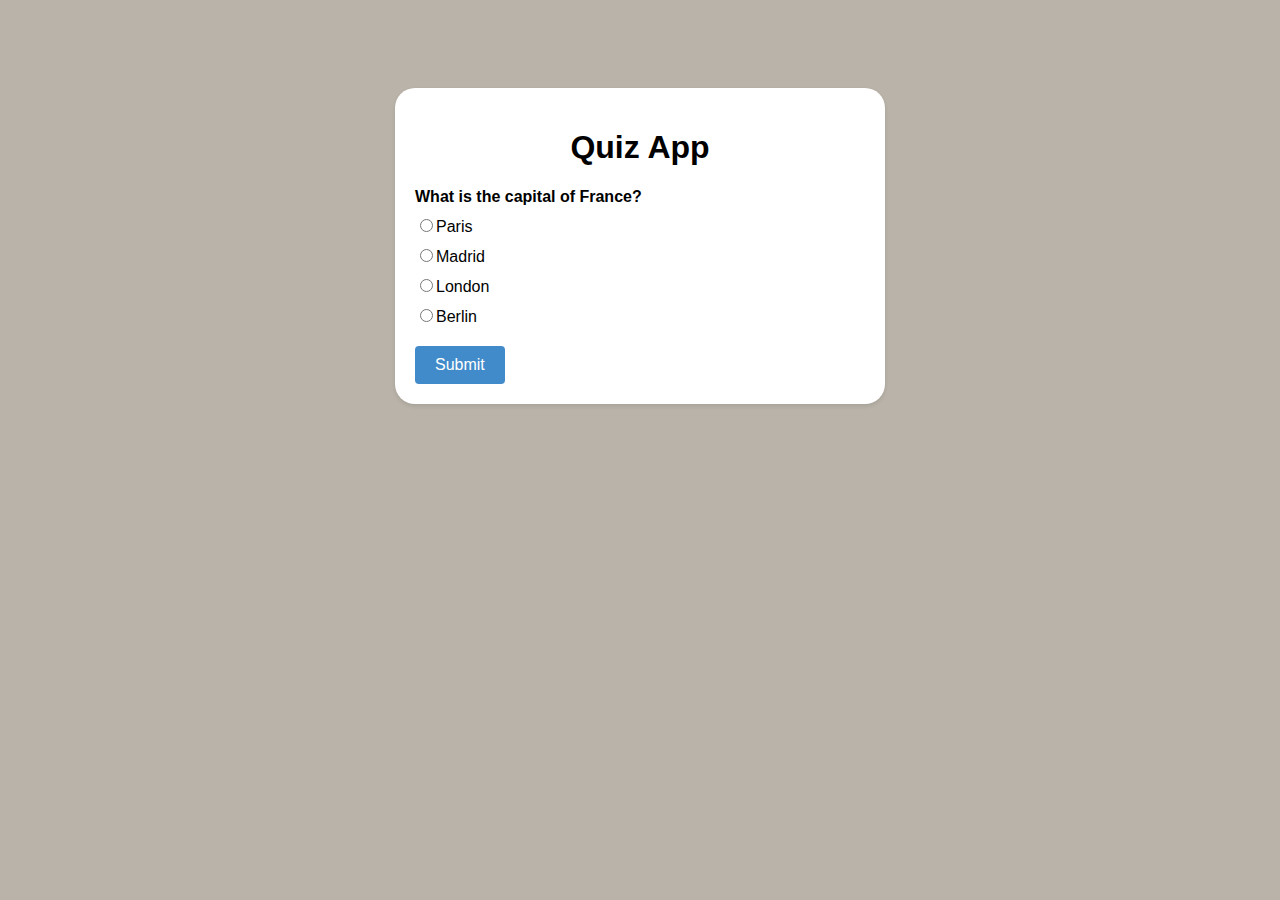
==== Quiz App/index.html @ 32cf2930 "Add files via upload" ====
<!DOCTYPE html>
<html lang="en">
<head>
    <meta charset="UTF-8">
    <meta name="viewport" content="width=device-width, initial-scale=1.0">
    <link rel="stylesheet" href="style.css">
    <title>Document</title>
</head>
<body>
    <div class="container">
        <h1>Quiz App</h1>
        <div id="quiz"></div>
        <div id="result"></div>
        <button id="submit" class="button">Submit</button>
        <button id="retry" class="button hide">Retry</button>
        <button id="showAnswer" class="button hide">Show Answer</button>
    </div>
    <script src="scriptt.js"></script>
</body>
</html>
---- Quiz App/style.css ----
body {
    font-family: 'Poppins', sans-serif;
    background: #b9b3a9;
    display: flex;
    justify-content: center;
  }
  
  .container {
    width: 450px;
    padding: 20px;
    margin-top: 80px;
    background-color: #fff;
    box-shadow: 0 2px 4px rgba(0, 0, 0, 0.1);
    border-radius: 20px;
  }
  
  h1 {
    text-align: center;
  }
  
  .question {
    font-weight: bold;
    margin-bottom: 10px;
  }
  
  .options {
    margin-bottom: 20px;
  }
  
  .option {
    display: block;
    margin-bottom: 10px;
  }
  
  .button {
    display: inline-block;
    padding: 10px 20px;
    background-color: #428bca;
    color: #fff;
    border: none;
    cursor: pointer;
    font-size: 16px;
    border-radius: 4px;
    transition: background-color 0.3s;
    margin-right: 10px;
  }
  
  .button:hover {
    background-color: #3071a9;
  }
  
  .result {
    text-align: center;
    margin-top: 20px;
    font-weight: bold;
  }
  
  .hide{
    display: none;
  }
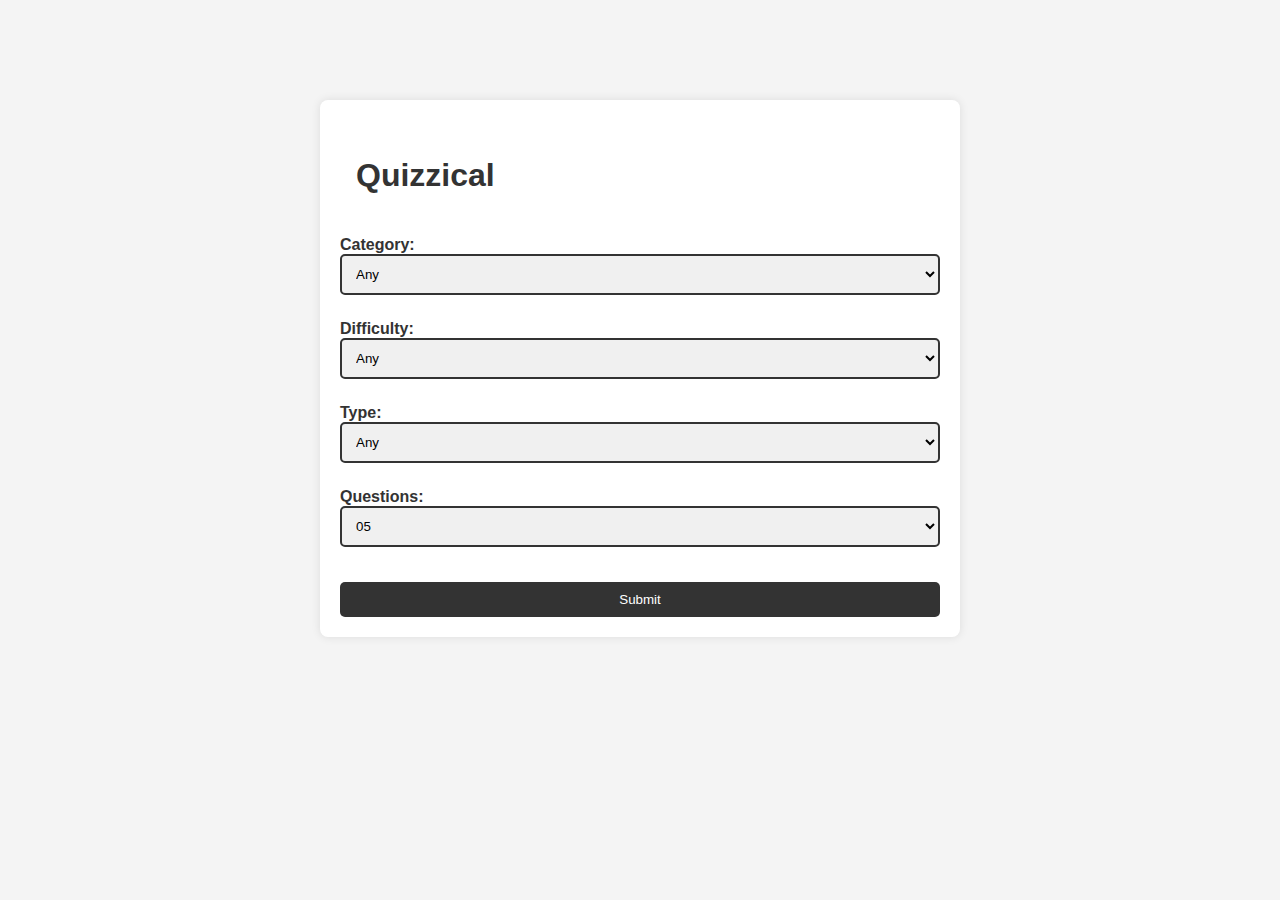
==== commit f8c8a86a: "fixing the files and ready for code" ====
--- a/Quiz App/index.html
+++ b/Quiz App/index.html
@@ -1,20 +1,57 @@
 <!DOCTYPE html>
 <html lang="en">
-<head>
-    <meta charset="UTF-8">
-    <meta name="viewport" content="width=device-width, initial-scale=1.0">
-    <link rel="stylesheet" href="style.css">
-    <title>Document</title>
-</head>
-<body>
+  <head>
+    <meta charset="UTF-8" />
+    <meta
+      name="viewport"
+      content="width=device-width, initial-scale=1.0" />
+    <title>Quizzical</title>
+    <link
+      rel="stylesheet"
+      href="style/index.css" />
+  </head>
+  <body>
     <div class="container">
-        <h1>Quiz App</h1>
-        <div id="quiz"></div>
-        <div id="result"></div>
-        <button id="submit" class="button">Submit</button>
-        <button id="retry" class="button hide">Retry</button>
-        <button id="showAnswer" class="button hide">Show Answer</button>
+      <h1>Quizzical</h1>
+      <form id="quiz-form">
+        <label for="category">Category:</label>
+        <select
+          name="category"
+          id="category">
+          <option value="">Any</option>
+          <!-- Categories will be populated dynamically -->
+        </select>
+        <label for="difficulty">Difficulty:</label>
+        <select
+          name="difficulty"
+          id="difficulty">
+          <option value="">Any</option>
+          <option value="easy">Easy</option>
+          <option value="medium">Medium</option>
+          <option value="hard">Hard</option>
+        </select>
+        <label for="type">Type:</label>
+        <select
+          name="type"
+          id="type">
+          <option value="">Any</option>
+          <option value="multiple">Multiple Choice</option>
+          <option value="boolean">True / False</option>
+        </select>
+        <label for="amount">Questions:</label>
+        <select
+          name="amount"
+          id="amount">
+          <option value="5">05</option>
+          <option value="10">10</option>
+          <option value="20">20</option>
+          <option value="30">30</option>
+          <option value="40">40</option>
+          <option value="50">50</option>
+        </select>
+      </form>
+      <button id="start-button">Submit</button>
     </div>
-    <script src="scriptt.js"></script>
-</body>
-</html>+    <script src="Js/index.js"></script>
+  </body>
+</html>
--- a/Quiz App/style/index.css
+++ b/Quiz App/style/index.css
@@ -0,0 +1,63 @@
+body {
+        font-family: Arial, sans-serif;
+        background-color: #f4f4f4;
+        margin: 0;
+        padding: 0;
+      }
+
+      .container {
+        max-width: 600px;
+        margin: 100px auto;
+        padding: 20px;
+        background-color: #fff;
+        border-radius: 8px;
+        box-shadow: 0 0 10px rgba(0, 0, 0, 0.1);
+      }
+
+      h1 {
+        font-size: 2rem;
+        font-weight: bold;
+        color: #333; /* Dark color */
+        padding: 1rem;
+        margin-bottom: 1rem;
+      }
+
+      form {
+        margin-bottom: 20px;
+      }
+
+      label {
+        display: block;
+        font-size: 1rem;
+        font-weight: bold;
+        padding-top: 10px;
+        color: #333; /* Dark color */
+      }
+
+      select {
+        width: 100%;
+        padding: 10px;
+        margin-bottom: 15px;
+        border: 2px solid #333; /* Dark color */
+        border-radius: 5px;
+        background-color: #f0f0f0; /* Lighter color */
+      }
+
+      button {
+        width: 100%;
+        padding: 10px;
+        background-color: #333; /* Dark color */
+        color: #fff; /* Light color */
+        border: none;
+        border-radius: 5px;
+        cursor: pointer;
+      }
+
+      button:hover {
+        background-color: #555; /* Darker color */
+      }
+
+      p {
+        font-size: 1rem;
+        color: #333; /* Dark color */
+      }